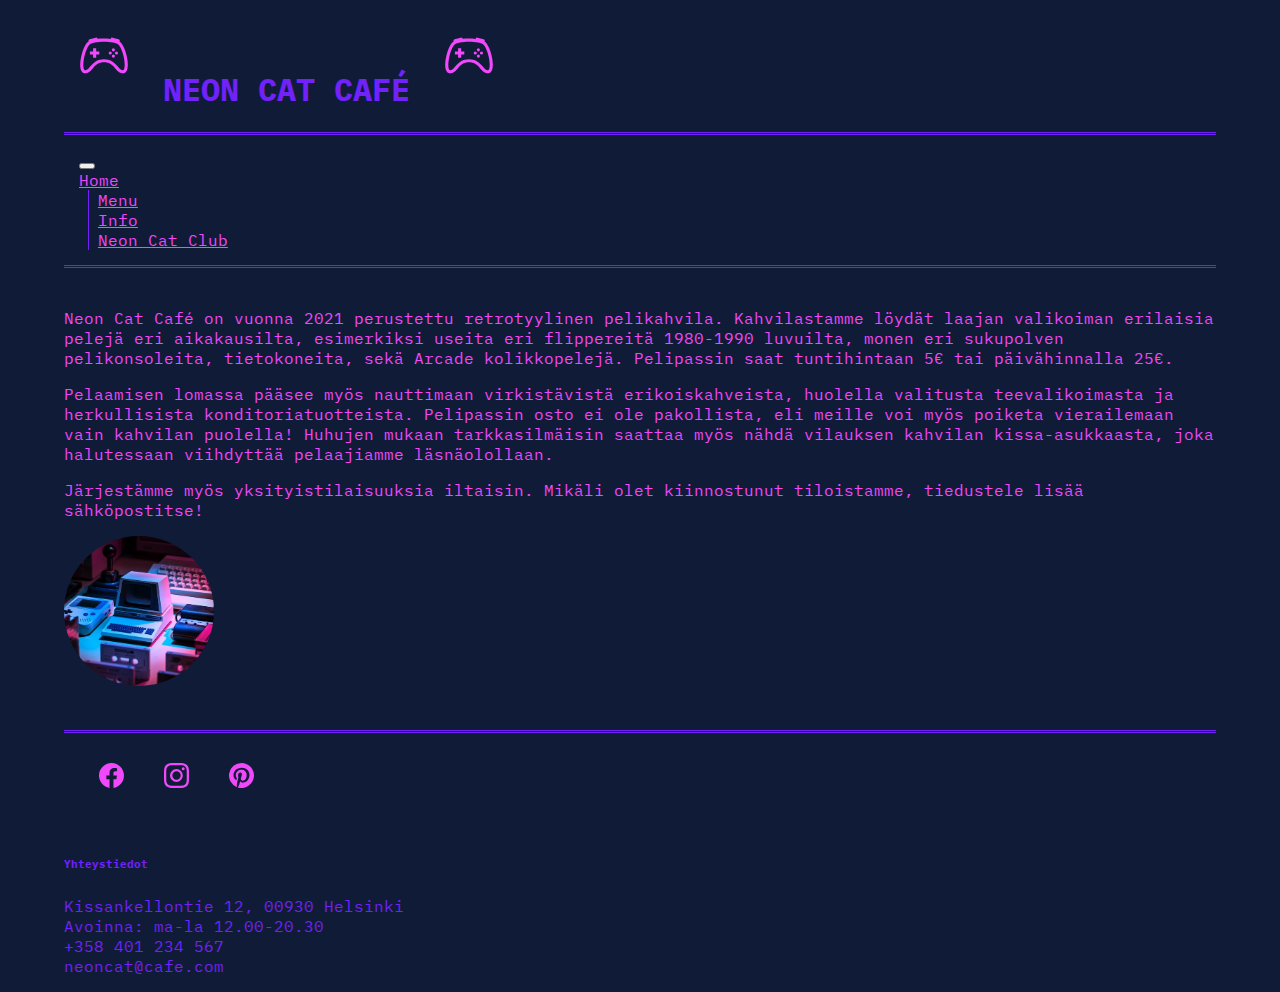
==== index.html @ b6db1515 "pieniä korjauksia" ====
<!doctype html>
<html lang="fi">
  <head>
    <meta charset="utf-8">
    <meta name="viewport" content="width=device-width, initial-scale=1">
    <link href="https://cdn.jsdelivr.net/npm/bootstrap@5.1.3/dist/css/bootstrap.min.css" rel="stylesheet" integrity="sha384-1BmE4kWBq78iYhFldvKuhfTAU6auU8tT94WrHftjDbrCEXSU1oBoqyl2QvZ6jIW3" crossorigin="anonymous">
    <link rel="preconnect" href="https://fonts.googleapis.com">
    <link rel="preconnect" href="https://fonts.gstatic.com" crossorigin>
    <link href="https://fonts.googleapis.com/css2?family=IBM+Plex+Mono:wght@200&display=swap" rel="stylesheet">
    <link rel="stylesheet" href="cat.css">

    <title>Tehtävä 12</title>
  </head>
  <body>
    <header class="container-fluid p-5 text-center" id="otsikko">
        <div class="row">
        <div class="mx-auto">
        <h1 id="otsikko">        
        <svg xmlns="http://www.w3.org/2000/svg" width="50" height="50" fill="currentColor" class="bi bi-controller" viewBox="0 0 16 16">
            <path d="M11.5 6.027a.5.5 0 1 1-1 0 .5.5 0 0 1 1 0zm-1.5 1.5a.5.5 0 1 0 0-1 .5.5 0 0 0 0 1zm2.5-.5a.5.5 0 1 1-1 0 .5.5 0 0 1 1 0zm-1.5 1.5a.5.5 0 1 0 0-1 .5.5 0 0 0 0 1zm-6.5-3h1v1h1v1h-1v1h-1v-1h-1v-1h1v-1z"/>
            <path d="M3.051 3.26a.5.5 0 0 1 .354-.613l1.932-.518a.5.5 0 0 1 .62.39c.655-.079 1.35-.117 2.043-.117.72 0 1.443.041 2.12.126a.5.5 0 0 1 .622-.399l1.932.518a.5.5 0 0 1 .306.729c.14.09.266.19.373.297.408.408.78 1.05 1.095 1.772.32.733.599 1.591.805 2.466.206.875.34 1.78.364 2.606.024.816-.059 1.602-.328 2.21a1.42 1.42 0 0 1-1.445.83c-.636-.067-1.115-.394-1.513-.773-.245-.232-.496-.526-.739-.808-.126-.148-.25-.292-.368-.423-.728-.804-1.597-1.527-3.224-1.527-1.627 0-2.496.723-3.224 1.527-.119.131-.242.275-.368.423-.243.282-.494.575-.739.808-.398.38-.877.706-1.513.773a1.42 1.42 0 0 1-1.445-.83c-.27-.608-.352-1.395-.329-2.21.024-.826.16-1.73.365-2.606.206-.875.486-1.733.805-2.466.315-.722.687-1.364 1.094-1.772a2.34 2.34 0 0 1 .433-.335.504.504 0 0 1-.028-.079zm2.036.412c-.877.185-1.469.443-1.733.708-.276.276-.587.783-.885 1.465a13.748 13.748 0 0 0-.748 2.295 12.351 12.351 0 0 0-.339 2.406c-.022.755.062 1.368.243 1.776a.42.42 0 0 0 .426.24c.327-.034.61-.199.929-.502.212-.202.4-.423.615-.674.133-.156.276-.323.44-.504C4.861 9.969 5.978 9.027 8 9.027s3.139.942 3.965 1.855c.164.181.307.348.44.504.214.251.403.472.615.674.318.303.601.468.929.503a.42.42 0 0 0 .426-.241c.18-.408.265-1.02.243-1.776a12.354 12.354 0 0 0-.339-2.406 13.753 13.753 0 0 0-.748-2.295c-.298-.682-.61-1.19-.885-1.465-.264-.265-.856-.523-1.733-.708-.85-.179-1.877-.27-2.913-.27-1.036 0-2.063.091-2.913.27z"/>
          </svg>
        NEON CAT CAFÉ
        <svg xmlns="http://www.w3.org/2000/svg" width="50" height="50" fill="currentColor" class="bi bi-controller" viewBox="0 0 16 16">
            <path d="M11.5 6.027a.5.5 0 1 1-1 0 .5.5 0 0 1 1 0zm-1.5 1.5a.5.5 0 1 0 0-1 .5.5 0 0 0 0 1zm2.5-.5a.5.5 0 1 1-1 0 .5.5 0 0 1 1 0zm-1.5 1.5a.5.5 0 1 0 0-1 .5.5 0 0 0 0 1zm-6.5-3h1v1h1v1h-1v1h-1v-1h-1v-1h1v-1z"/>
            <path d="M3.051 3.26a.5.5 0 0 1 .354-.613l1.932-.518a.5.5 0 0 1 .62.39c.655-.079 1.35-.117 2.043-.117.72 0 1.443.041 2.12.126a.5.5 0 0 1 .622-.399l1.932.518a.5.5 0 0 1 .306.729c.14.09.266.19.373.297.408.408.78 1.05 1.095 1.772.32.733.599 1.591.805 2.466.206.875.34 1.78.364 2.606.024.816-.059 1.602-.328 2.21a1.42 1.42 0 0 1-1.445.83c-.636-.067-1.115-.394-1.513-.773-.245-.232-.496-.526-.739-.808-.126-.148-.25-.292-.368-.423-.728-.804-1.597-1.527-3.224-1.527-1.627 0-2.496.723-3.224 1.527-.119.131-.242.275-.368.423-.243.282-.494.575-.739.808-.398.38-.877.706-1.513.773a1.42 1.42 0 0 1-1.445-.83c-.27-.608-.352-1.395-.329-2.21.024-.826.16-1.73.365-2.606.206-.875.486-1.733.805-2.466.315-.722.687-1.364 1.094-1.772a2.34 2.34 0 0 1 .433-.335.504.504 0 0 1-.028-.079zm2.036.412c-.877.185-1.469.443-1.733.708-.276.276-.587.783-.885 1.465a13.748 13.748 0 0 0-.748 2.295 12.351 12.351 0 0 0-.339 2.406c-.022.755.062 1.368.243 1.776a.42.42 0 0 0 .426.24c.327-.034.61-.199.929-.502.212-.202.4-.423.615-.674.133-.156.276-.323.44-.504C4.861 9.969 5.978 9.027 8 9.027s3.139.942 3.965 1.855c.164.181.307.348.44.504.214.251.403.472.615.674.318.303.601.468.929.503a.42.42 0 0 0 .426-.241c.18-.408.265-1.02.243-1.776a12.354 12.354 0 0 0-.339-2.406 13.753 13.753 0 0 0-.748-2.295c-.298-.682-.61-1.19-.885-1.465-.264-.265-.856-.523-1.733-.708-.85-.179-1.877-.27-2.913-.27-1.036 0-2.063.091-2.913.27z"/>
          </svg>
        </h1>
        </div>
        </div>
    </header>
    <nav class="navbar sticky-top navbar-expand">
        <div class="container">
          <button class="navbar-toggler" type="button" data-bs-toggle="collapse" data-bs-target="#navbarText" aria-expanded="false" aria-label="Toggle navigation">
            <span class="navbar-toggler-icon"></span>
          </button>
          <div class="collapse navbar-collapse">
            <ul class="navbar-nav mx-auto mb-2 mb-lg-0">
              <li class="nav-item">
                <a class="nav-link active" aria-current="page" href="#">Home</a>
              </li>
              <li class="nav-item" id="viivat1">
                <a class="nav-link" href="cafemenu.html">Menu</a>
              </li>
              <li class="nav-item" id="viivat2">
                <a class="nav-link" href="aboutcafe.html">Info</a>
              </li>
              <li class="nav-item" id="viivat3">
                <a class="nav-link" href="kantis.html">Neon Cat Club</a>
              </li>
            </ul>
          </div>
        </div>
      </nav>
    
    <section class="container">
        <div class="col-4  text-center mx-auto">
        <p>Neon Cat Café on vuonna 2021 perustettu retrotyylinen pelikahvila.
            Kahvilastamme löydät laajan valikoiman erilaisia pelejä eri aikakausilta, esimerkiksi useita eri flippereitä 1980-1990 luvuilta, 
            monen eri sukupolven pelikonsoleita, tietokoneita, sekä Arcade kolikkopelejä. Pelipassin saat tuntihintaan 5€ tai 
            päivähinnalla 25€.
        </p>
            <p>Pelaamisen lomassa pääsee myös nauttimaan virkistävistä erikoiskahveista, huolella valitusta teevalikoimasta
            ja herkullisista konditoriatuotteista. Pelipassin osto ei ole pakollista, eli meille voi myös poiketa vierailemaan vain kahvilan puolella! 
            Huhujen mukaan tarkkasilmäisin saattaa myös nähdä vilauksen kahvilan kissa-asukkaasta, joka halutessaan viihdyttää pelaajiamme 
            läsnäolollaan. 
          </p>
        <p>
            Järjestämme myös yksityistilaisuuksia iltaisin. Mikäli olet kiinnostunut tiloistamme, tiedustele lisää sähköpostitse!
        </p>    
        </div>    
      </section>

    <div class="container text-center" id="indexkuva">
      <div class="row">
          <div class="col-sm-6 mx-auto">
              <img src="gaming.jpg" class="img-fluid rounded-circle" alt="Responsive image">
          </div>
      </div>        
    </div>
  <div class="container text-center" id="logot">
    <div class="row">
      <div class="col-sm-4 mx-auto">
        <svg xmlns="http://www.w3.org/2000/svg" width="25" height="25" fill="currentColor" class="bi bi-facebook" viewBox="0 0 16 16">
          <path d="M16 8.049c0-4.446-3.582-8.05-8-8.05C3.58 0-.002 3.603-.002 8.05c0 4.017 2.926 7.347 6.75 7.951v-5.625h-2.03V8.05H6.75V6.275c0-2.017 1.195-3.131 3.022-3.131.876 0 1.791.157 1.791.157v1.98h-1.009c-.993 0-1.303.621-1.303 1.258v1.51h2.218l-.354 2.326H9.25V16c3.824-.604 6.75-3.934 6.75-7.951z"/>
        </svg>
        <svg xmlns="http://www.w3.org/2000/svg" width="25" height="25" fill="currentColor" class="bi bi-instagram" viewBox="0 0 16 16">
          <path d="M8 0C5.829 0 5.556.01 4.703.048 3.85.088 3.269.222 2.76.42a3.917 3.917 0 0 0-1.417.923A3.927 3.927 0 0 0 .42 2.76C.222 3.268.087 3.85.048 4.7.01 5.555 0 5.827 0 8.001c0 2.172.01 2.444.048 3.297.04.852.174 1.433.372 1.942.205.526.478.972.923 1.417.444.445.89.719 1.416.923.51.198 1.09.333 1.942.372C5.555 15.99 5.827 16 8 16s2.444-.01 3.298-.048c.851-.04 1.434-.174 1.943-.372a3.916 3.916 0 0 0 1.416-.923c.445-.445.718-.891.923-1.417.197-.509.332-1.09.372-1.942C15.99 10.445 16 10.173 16 8s-.01-2.445-.048-3.299c-.04-.851-.175-1.433-.372-1.941a3.926 3.926 0 0 0-.923-1.417A3.911 3.911 0 0 0 13.24.42c-.51-.198-1.092-.333-1.943-.372C10.443.01 10.172 0 7.998 0h.003zm-.717 1.442h.718c2.136 0 2.389.007 3.232.046.78.035 1.204.166 1.486.275.373.145.64.319.92.599.28.28.453.546.598.92.11.281.24.705.275 1.485.039.843.047 1.096.047 3.231s-.008 2.389-.047 3.232c-.035.78-.166 1.203-.275 1.485a2.47 2.47 0 0 1-.599.919c-.28.28-.546.453-.92.598-.28.11-.704.24-1.485.276-.843.038-1.096.047-3.232.047s-2.39-.009-3.233-.047c-.78-.036-1.203-.166-1.485-.276a2.478 2.478 0 0 1-.92-.598 2.48 2.48 0 0 1-.6-.92c-.109-.281-.24-.705-.275-1.485-.038-.843-.046-1.096-.046-3.233 0-2.136.008-2.388.046-3.231.036-.78.166-1.204.276-1.486.145-.373.319-.64.599-.92.28-.28.546-.453.92-.598.282-.11.705-.24 1.485-.276.738-.034 1.024-.044 2.515-.045v.002zm4.988 1.328a.96.96 0 1 0 0 1.92.96.96 0 0 0 0-1.92zm-4.27 1.122a4.109 4.109 0 1 0 0 8.217 4.109 4.109 0 0 0 0-8.217zm0 1.441a2.667 2.667 0 1 1 0 5.334 2.667 2.667 0 0 1 0-5.334z"/>
        </svg>
        <svg xmlns="http://www.w3.org/2000/svg" width="25" height="25" fill="currentColor" class="bi bi-pinterest" viewBox="0 0 16 16">
          <path d="M8 0a8 8 0 0 0-2.915 15.452c-.07-.633-.134-1.606.027-2.297.146-.625.938-3.977.938-3.977s-.239-.479-.239-1.187c0-1.113.645-1.943 1.448-1.943.682 0 1.012.512 1.012 1.127 0 .686-.437 1.712-.663 2.663-.188.796.4 1.446 1.185 1.446 1.422 0 2.515-1.5 2.515-3.664 0-1.915-1.377-3.254-3.342-3.254-2.276 0-3.612 1.707-3.612 3.471 0 .688.265 1.425.595 1.826a.24.24 0 0 1 .056.23c-.061.252-.196.796-.222.907-.035.146-.116.177-.268.107-1-.465-1.624-1.926-1.624-3.1 0-2.523 1.834-4.84 5.286-4.84 2.775 0 4.932 1.977 4.932 4.62 0 2.757-1.739 4.976-4.151 4.976-.811 0-1.573-.421-1.834-.919l-.498 1.902c-.181.695-.669 1.566-.995 2.097A8 8 0 1 0 8 0z"/>
        </svg>

      </div>
    </div>

  </div>

    <footer class="container text-center">
        <h6>Yhteystiedot</h6>
        <p>Kissankellontie 12, 00930 Helsinki<br>
        Avoinna: ma-la 12.00-20.30<br>
        +358 401 234 567<br>
        neoncat@cafe.com</p>
    </footer>
      
        
    <script src="https://cdn.jsdelivr.net/npm/bootstrap@5.1.3/dist/js/bootstrap.bundle.min.js" integrity="sha384-ka7Sk0Gln4gmtz2MlQnikT1wXgYsOg+OMhuP+IlRH9sENBO0LRn5q+8nbTov4+1p" crossorigin="anonymous"></script>
  </body>
</html>
---- cat.css ----
body {
    width: 90%;
    margin-left: auto;
    margin-right: auto;
    background-color: #101B37;
    font-family: 'IBM Plex Mono', monospace;
}

.rounded-circle{
    border:1px;
    border-radius:50%;
    width: 150px;
    height: 150px;
    }   

.bi {
    margin-left: 15px;
    margin-right: 15px;
    margin-top: 10px;
    margin-bottom: 20px;
    color: #F148FB;
}



#viivat1{
        border-left: 1px solid #7122FA;
        margin-left: .7vw;
        padding-left: .7vw;
    }

#viivat2 {
    border-left: 1px solid #7122FA;
    margin-left: .7vw;
    padding-left: .7vw;
}

#viivat3 {
    border-left: 1px solid #7122FA;
    margin-left: .7vw;
    padding-left: .7vw;
}

a:link {
    color: #F148FB;
    }

a:visited {
    color: #F148FB;;
}

a:hover {
    color: #ffacfc;
}

a:active {
    color: #ffacfc;
}

.nav-link {
    color: #ffacfc;
}

h1, h3 {
    color: #7122FA;
}

section {
    color: #F148FB;
}

footer {
    color: #7122FA;
}

ul {
    list-style-type: none;
    padding: 0;
    margin: 0;
}

h5, h1{
    font-weight: bold;
}


input[type=text] {
    width: 400px;
    height: 20px;
    padding: 12px 20px;
    margin: 8px 0;
    display: inline-block;
    border: 1px solid;
    border-radius: 4px;
    box-sizing: border-box;
    background-color: #ffacfc;
  }

  #sukupuoli {
      width: 100px;
      background-color: #ffacfc;
  }

 select {
    display: block;
    visibility: visible;
 } 

  input[type=submit] {
    width: 200px;
    background-color:#F148FB;               
    padding: 14px 20px;
    margin: 8px 0;
    border: none;
    border-radius: 4px;
    cursor: pointer;
  }

  #lomake {
      border-style: double;
      border-radius: 30px;
      border-color:#F148FB;
      padding: 20px;
      width: fit-content;
      background-color: #101B37;
      color:#ffacfc;
      margin-bottom: 20px;
  }

  .navbar {
      background-color: #101B37;
      border-style: double;
      border-left: none;
      border-right: none;
      border-color: #7122FA;
      padding: 15px;
      margin-bottom: 40px;
  }

  #logot {
    border-style: double;
    border-color: #7122FA;
    border-left: none;
    border-right: none;
    border-bottom: none;
    padding: 20px; 
  }

  #indexkuva {
      padding-bottom: 40px;
  }


  .navbar .icon {
      display: none;
  }

  @media screen and (max-width: 576px) {
    [class*="col-"], input[type=text] {
        width: 100%;
    }
}

@media screen and (max-width: 576px) {
    i.icon {
        display: block;
    }
}

@media screen and (max-width: 576px) {
    #otsikko {
        font-size: 25px;
    }
    svg {
        width: 25px;
    }
    #otsikko {
        padding-top: 0 !important;
        padding-bottom: 0 !important;
    }
}
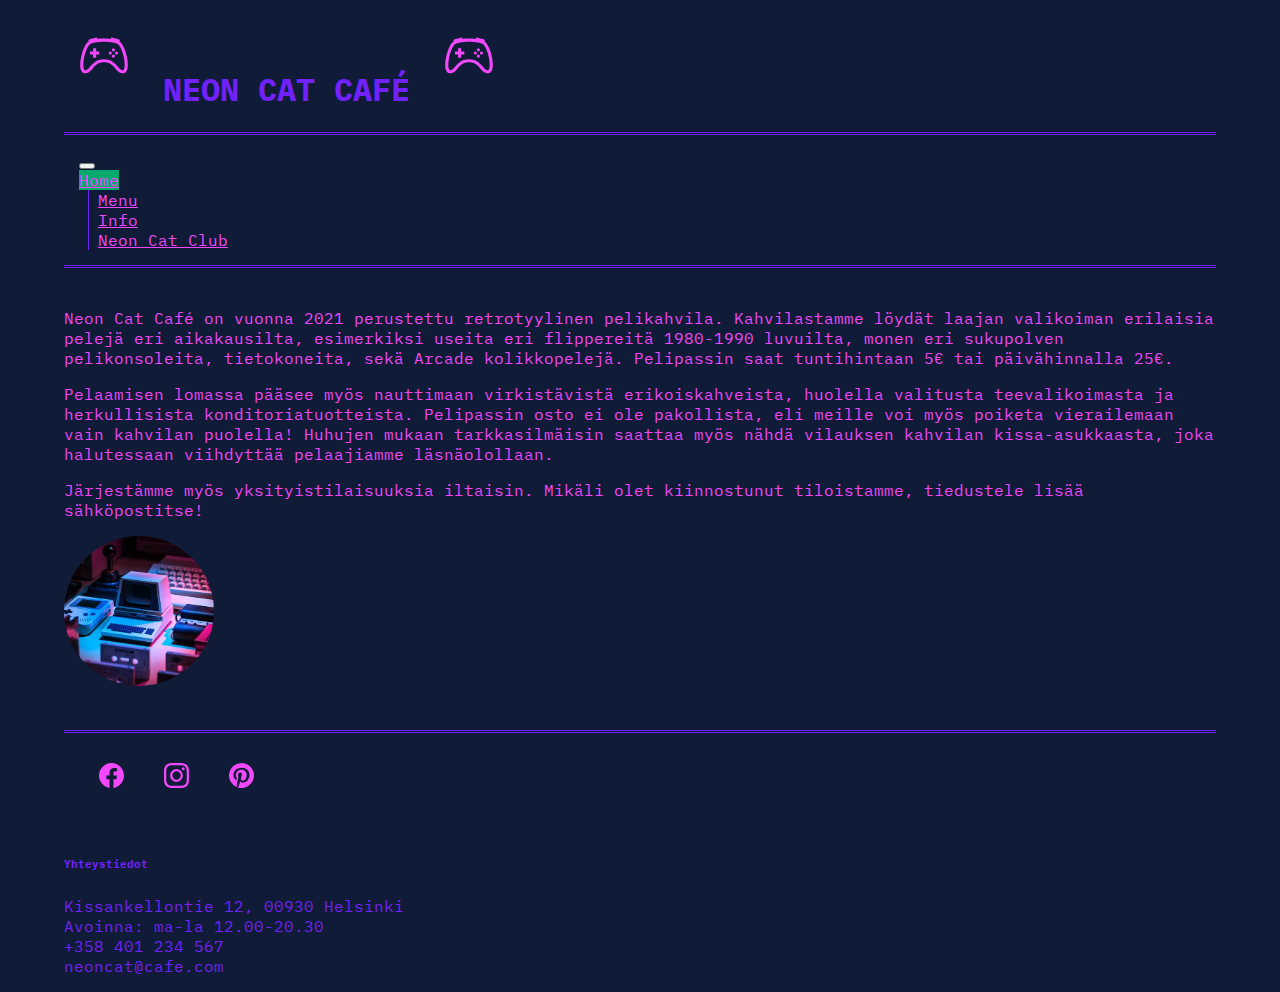
==== commit d8dc309d: "otsikko" ====
--- a/index.html
+++ b/index.html
@@ -12,6 +12,53 @@
     <title>Tehtävä 12</title>
   </head>
   <body>
+    <style>
+    .mobile-container {
+      max-width: 480px;
+      margin: auto;
+      background-color: #555;
+      height: 500px;
+      color: white;
+      border-radius: 10px;
+    }
+    
+    .topnav {
+      overflow: hidden;
+      background-color: #333;
+      position: relative;
+    }
+    
+    .topnav #myLinks {
+      display: none;
+    }
+    
+    .topnav a {
+      color: white;
+      padding: 14px 16px;
+      text-decoration: none;
+      font-size: 17px;
+      display: block;
+    }
+    
+    .topnav a.icon {
+      background: black;
+      display: block;
+      position: absolute;
+      right: 0;
+      top: 0;
+    }
+    
+    .topnav a:hover {
+      background-color: #ddd;
+      color: black;
+    }
+    
+    .active {
+      background-color: #04AA6D;
+      color: white;
+    }
+  </style>
+
     <header class="container-fluid p-5 text-center" id="otsikko">
         <div class="row">
         <div class="mx-auto">
@@ -52,6 +99,22 @@
           </div>
         </div>
       </nav>
+
+      <div class="mobile-container">
+
+        <!-- Top Navigation Menu -->
+        <div class="topnav">
+          <a href="#home" class="active">Logo</a>
+          <div id="myLinks">
+            <a href="#news">News</a>
+            <a href="#contact">Contact</a>
+            <a href="#about">About</a>
+          </div>
+          <a href="javascript:void(0);" class="icon" onclick="myFunction()">
+            <i class="fa fa-bars"></i>
+          </a>
+        </div>
+        </div>
     
     <section class="container">
         <div class="col-4  text-center mx-auto">
@@ -106,6 +169,16 @@
       
         
     <script src="https://cdn.jsdelivr.net/npm/bootstrap@5.1.3/dist/js/bootstrap.bundle.min.js" integrity="sha384-ka7Sk0Gln4gmtz2MlQnikT1wXgYsOg+OMhuP+IlRH9sENBO0LRn5q+8nbTov4+1p" crossorigin="anonymous"></script>
+    <script>
+      function myFunction() {
+        var x = document.getElementById("myLinks");
+        if (x.style.display === "block") {
+          x.style.display = "none";
+        } else {
+          x.style.display = "block";
+        }
+      }
+      </script>
   </body>
 </html>
 
--- a/cat.css
+++ b/cat.css
@@ -155,6 +155,10 @@
       display: none;
   }
 
+  .mobile-container {
+      display: none;
+  }
+
   @media screen and (max-width: 576px) {
     [class*="col-"], input[type=text] {
         width: 100%;
@@ -169,14 +173,13 @@
 
 @media screen and (max-width: 576px) {
     #otsikko {
-        font-size: 25px;
+        font-size: 20px;
     }
     svg {
-        width: 25px;
+        width: 20px;
     }
     #otsikko {
-        padding-top: 0 !important;
-        padding-bottom: 0 !important;
+        padding: 0 !important;
     }
 }
 
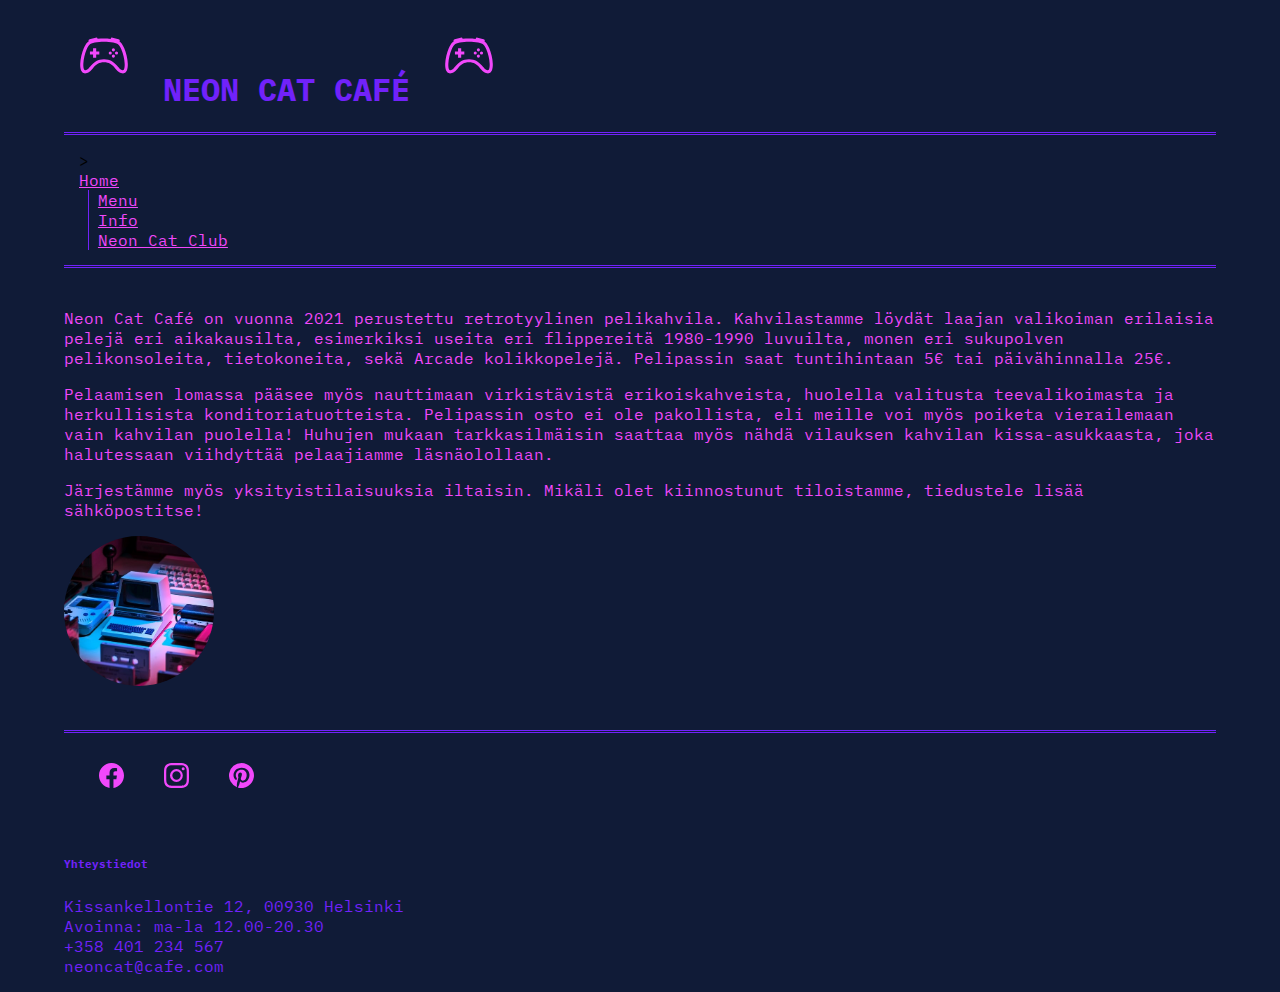
==== commit f14079c4: "korjauksia" ====
--- a/index.html
+++ b/index.html
@@ -12,52 +12,6 @@
     <title>Tehtävä 12</title>
   </head>
   <body>
-    <style>
-    .mobile-container {
-      max-width: 480px;
-      margin: auto;
-      background-color: #555;
-      height: 500px;
-      color: white;
-      border-radius: 10px;
-    }
-    
-    .topnav {
-      overflow: hidden;
-      background-color: #333;
-      position: relative;
-    }
-    
-    .topnav #myLinks {
-      display: none;
-    }
-    
-    .topnav a {
-      color: white;
-      padding: 14px 16px;
-      text-decoration: none;
-      font-size: 17px;
-      display: block;
-    }
-    
-    .topnav a.icon {
-      background: black;
-      display: block;
-      position: absolute;
-      right: 0;
-      top: 0;
-    }
-    
-    .topnav a:hover {
-      background-color: #ddd;
-      color: black;
-    }
-    
-    .active {
-      background-color: #04AA6D;
-      color: white;
-    }
-  </style>
 
     <header class="container-fluid p-5 text-center" id="otsikko">
         <div class="row">
@@ -76,13 +30,11 @@
         </div>
         </div>
     </header>
+    <!-- navi -->
     <nav class="navbar sticky-top navbar-expand">
-        <div class="container">
-          <button class="navbar-toggler" type="button" data-bs-toggle="collapse" data-bs-target="#navbarText" aria-expanded="false" aria-label="Toggle navigation">
-            <span class="navbar-toggler-icon"></span>
-          </button>
+        <div class="container">>
           <div class="collapse navbar-collapse">
-            <ul class="navbar-nav mx-auto mb-2 mb-lg-0">
+            <ul class="navbar-nav mx-auto mb-2 mb-lg-0" id="hamppari">
               <li class="nav-item">
                 <a class="nav-link active" aria-current="page" href="#">Home</a>
               </li>
@@ -100,21 +52,6 @@
         </div>
       </nav>
 
-      <div class="mobile-container">
-
-        <!-- Top Navigation Menu -->
-        <div class="topnav">
-          <a href="#home" class="active">Logo</a>
-          <div id="myLinks">
-            <a href="#news">News</a>
-            <a href="#contact">Contact</a>
-            <a href="#about">About</a>
-          </div>
-          <a href="javascript:void(0);" class="icon" onclick="myFunction()">
-            <i class="fa fa-bars"></i>
-          </a>
-        </div>
-        </div>
     
     <section class="container">
         <div class="col-4  text-center mx-auto">
@@ -167,18 +104,6 @@
         neoncat@cafe.com</p>
     </footer>
       
-        
-    <script src="https://cdn.jsdelivr.net/npm/bootstrap@5.1.3/dist/js/bootstrap.bundle.min.js" integrity="sha384-ka7Sk0Gln4gmtz2MlQnikT1wXgYsOg+OMhuP+IlRH9sENBO0LRn5q+8nbTov4+1p" crossorigin="anonymous"></script>
-    <script>
-      function myFunction() {
-        var x = document.getElementById("myLinks");
-        if (x.style.display === "block") {
-          x.style.display = "none";
-        } else {
-          x.style.display = "block";
-        }
-      }
-      </script>
   </body>
 </html>
 
--- a/cat.css
+++ b/cat.css
@@ -151,14 +151,6 @@
   }
 
 
-  .navbar .icon {
-      display: none;
-  }
-
-  .mobile-container {
-      display: none;
-  }
-
   @media screen and (max-width: 576px) {
     [class*="col-"], input[type=text] {
         width: 100%;
@@ -166,22 +158,15 @@
 }
 
 @media screen and (max-width: 576px) {
-    i.icon {
-        display: block;
-    }
-}
-
-@media screen and (max-width: 576px) {
     #otsikko {
         font-size: 20px;
+        padding: 0 !important;
     }
     svg {
         width: 20px;
     }
-    #otsikko {
-        padding: 0 !important;
-    }
-}
+}  
+    
 
 
 
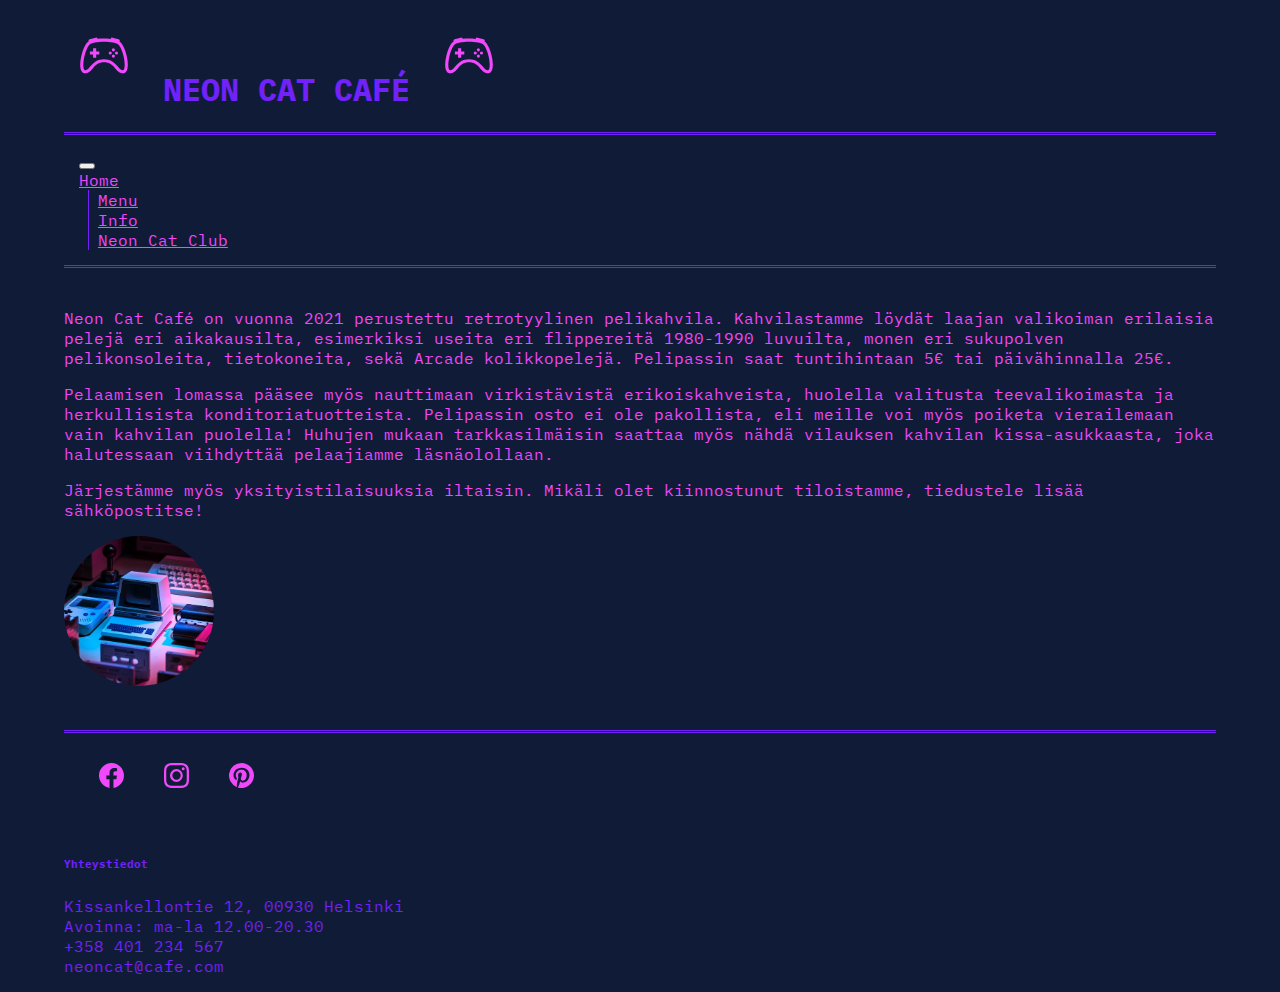
==== commit 47dcc70a: "otsikko mobiili" ====
--- a/index.html
+++ b/index.html
@@ -32,25 +32,29 @@
     </header>
     <!-- navi -->
     <nav class="navbar sticky-top navbar-expand">
-        <div class="container">>
-          <div class="collapse navbar-collapse">
-            <ul class="navbar-nav mx-auto mb-2 mb-lg-0" id="hamppari">
-              <li class="nav-item">
-                <a class="nav-link active" aria-current="page" href="#">Home</a>
-              </li>
-              <li class="nav-item" id="viivat1">
-                <a class="nav-link" href="cafemenu.html">Menu</a>
-              </li>
-              <li class="nav-item" id="viivat2">
-                <a class="nav-link" href="aboutcafe.html">Info</a>
-              </li>
-              <li class="nav-item" id="viivat3">
-                <a class="nav-link" href="kantis.html">Neon Cat Club</a>
-              </li>
-            </ul>
-          </div>
+      <div class="container">
+        <button class="navbar-toggler" type="button" data-bs-toggle="collapse" data-bs-target="#navbarText" aria-expanded="false" aria-label="Toggle navigation">
+          <span class="navbar-toggler-icon"></span>
+        </button>
+        <div class="collapse navbar-collapse">
+          <ul class="navbar-nav mx-auto mb-2 mb-lg-0">
+            <li class="nav-item">
+              <a class="nav-link active" aria-current="page" href="#">Home</a>
+            </li>
+            <li class="nav-item" id="viivat1">
+              <a class="nav-link" href="cafemenu.html">Menu</a>
+            </li>
+            <li class="nav-item" id="viivat2">
+              <a class="nav-link" href="aboutcafe.html">Info</a>
+            </li>
+            <li class="nav-item" id="viivat3">
+              <a class="nav-link" href="kantis.html">Neon Cat Club</a>
+            </li>
+          </ul>
         </div>
-      </nav>
+      </div>
+    </nav>
+
 
     
     <section class="container">
@@ -103,6 +107,10 @@
         +358 401 234 567<br>
         neoncat@cafe.com</p>
     </footer>
+
+    
+  <script src="https://ajax.googleapis.com/ajax/libs/jquery/3.5.1/jquery.min.js"></script>
+  <script src="https://maxcdn.bootstrapcdn.com/bootstrap/3.4.1/js/bootstrap.min.js"></script>
       
   </body>
 </html>
